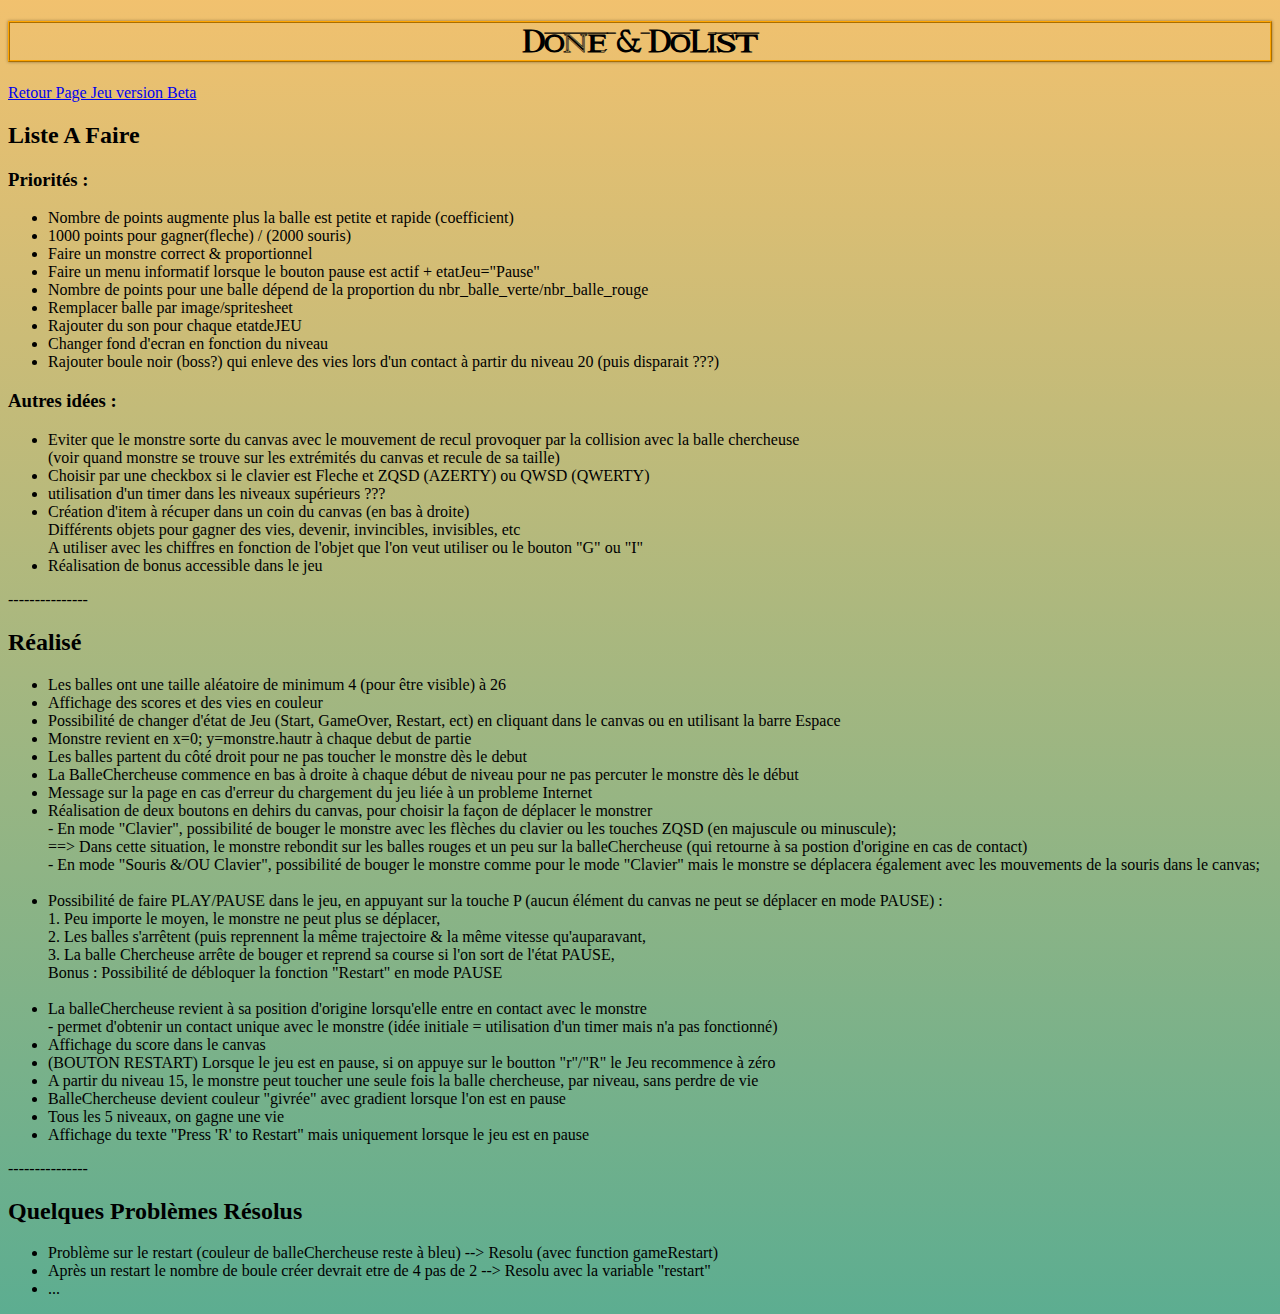
==== TP1_FirstGame_Javascript/done&DoList.html @ b37e4f98 "Add files via upload" ====
<!DOCTYPE html>
<html lang="fr">
    <head>
		<title>Squelette Jeu JS/Done&DoList</title>
		<meta charset="UTF-8">
		<link rel="stylesheet" href="./css/styles.css">
		<!-- Javascript -->
		
    </head>
    <body class="page2">
        <h1>Done & DoList</h1>
        <span><a href="index.html">Retour Page Jeu version Beta</a></span>

        <section class="doList">
          <h2>Liste A Faire</h2>
          <div class="priority">
            <h3>Priorités :</h3>
            <ul>
              <li>Nombre de points augmente plus la balle est petite et rapide (coefficient)</li>
              <li>1000 points pour gagner(fleche) / (2000 souris) </li>
              <li>Faire un monstre correct & proportionnel</li>
              <li>Faire un menu informatif lorsque le bouton pause est actif + etatJeu="Pause"</li>
              <li>Nombre de points pour une balle dépend de la proportion du nbr_balle_verte/nbr_balle_rouge</li>
              <li>Remplacer balle par image/spritesheet</li>
              <li>Rajouter du son pour chaque etatdeJEU</li>
              <li>Changer fond d'ecran en fonction du niveau</li>
              <li>Rajouter boule noir (boss?) qui enleve des vies lors d'un contact à partir du niveau 20 (puis disparait ???)</li>
            </ul>
          </div>

          <div class="idea">
            <h3>Autres idées :</h3>
            <ul>
              <li>Eviter que le monstre sorte du canvas avec le mouvement de recul provoquer par la collision avec la balle chercheuse
                <br> (voir quand monstre se trouve sur les extrémités du canvas et recule de sa taille)
              </li>
              <li>Choisir par une checkbox si le clavier est Fleche et ZQSD (AZERTY) ou QWSD (QWERTY)</li>
              <li>utilisation d'un timer dans les niveaux supérieurs ???</li>
              <li>Création d'item à récuper dans un coin du canvas (en bas à droite)
                <br> Différents objets pour gagner des vies, devenir, invincibles, invisibles, etc 
                <br> A utiliser avec les chiffres en fonction de l'objet que l'on veut utiliser ou le bouton "G" ou "I"

              </li>
              <li>Réalisation de bonus accessible dans le jeu</li>
            </ul>
          </div>

          <p>---------------</p>
        </section>

        <section class="done">
          <h2>Réalisé</h2>
          <div>
            <ul>
              <li>Les balles ont une taille aléatoire de minimum 4 (pour être visible) à 26</li>
              <li>Affichage des scores et des vies en couleur</li>
              <li>Possibilité de changer d'état de Jeu (Start, GameOver, Restart, ect) en cliquant dans le canvas ou en utilisant la barre Espace</li>
              <li>Monstre revient en x=0; y=monstre.hautr à chaque debut de partie</li>
              <li>Les balles partent du côté droit pour ne pas toucher le monstre dès le debut</li>
              <li>La BalleChercheuse commence en bas à droite à chaque début de niveau pour ne pas percuter le monstre dès le début</li>
              <li>Message sur la page en cas d'erreur du chargement du jeu liée à un probleme Internet</li>
              <li> Réalisation de deux boutons en dehirs du canvas, pour choisir la façon de déplacer le monstrer
                <br> - En mode "Clavier", possibilité de bouger le monstre avec les flèches du clavier ou les touches ZQSD (en majuscule ou minuscule);
                  <br> ==> Dans cette situation, le monstre rebondit sur les balles rouges et un peu sur la balleChercheuse (qui retourne à sa postion d'origine en cas de contact)
                <br> - En mode "Souris &/OU Clavier", possibilité de bouger le monstre comme pour le mode "Clavier" mais le monstre se déplacera également avec les mouvements de la souris dans le canvas;
                <br><br>
              </li>
              <li>Possibilité de faire PLAY/PAUSE dans le jeu, en appuyant sur la touche P (aucun élément du canvas ne peut se déplacer en mode PAUSE) :
                <br> 1. Peu importe le moyen, le monstre ne peut plus se déplacer,
                <br> 2. Les balles s'arrêtent (puis reprennent la même trajectoire & la même vitesse qu'auparavant,
                <br> 3. La balle Chercheuse arrête de bouger et reprend sa course si l'on sort de l'état PAUSE,
                <br> Bonus : Possibilité de débloquer la fonction "Restart" en mode PAUSE
                <br> <br>
              </li>

              <li>La balleChercheuse revient à sa position d'origine lorsqu'elle entre en contact avec le monstre
                <br> - permet d'obtenir un contact unique avec le monstre (idée initiale = utilisation d'un timer mais n'a pas fonctionné)
              </li>
              <li>Affichage du score dans le canvas</li>
              <li>(BOUTON RESTART) Lorsque le jeu est en pause, si on appuye sur le boutton "r"/"R" le Jeu recommence à zéro </li>
              <li>A partir du niveau 15, le monstre peut toucher une seule fois la balle chercheuse, par niveau, sans perdre de vie</li>
              <li>BalleChercheuse devient couleur "givrée" avec gradient lorsque l'on est en pause</li>
              <li>Tous les 5 niveaux, on gagne une vie</li>
              <li>Affichage du texte "Press 'R' to Restart" mais uniquement lorsque le jeu est en pause</li>
            </ul>
          </div>

          <p>---------------</p>
        </section>

        <section class="resolve">
          <h2>Quelques Problèmes Résolus</h2>
          <div>
            <ul>
              <li>Problème sur le restart (couleur de balleChercheuse reste à bleu) --> Resolu (avec function gameRestart)</li>
              <li>Après un restart le nombre de boule créer devrait etre de 4 pas de 2 --> Resolu avec la variable "restart"</li>
              <li>...</li>
            </ul>
          </div>
        </section>

	</body>
</html>
---- TP1_FirstGame_Javascript/css/styles.css ----
/*--- FONT FAMILY ---*/
@font-face {
    font-family : "CranberryBlues";
    src : url("../assets/fonts/cranberry_blues/CranberryBlues.ttf"); /*ttf=TrueType*/
}
@font-face { /*Effet Peinture*/
    font-family : "LionKing";
    src : url("../assets/fonts/lion_king/lion_king.ttf"); 
}
@font-face { 
    font-family : "Breadcrumbs";
    src : url("../assets/fonts/breadcrumbs/Breadcrumbs.otf"); /*otf=OpenType*/
}
@font-face { 
    font-family : "Bretageds";
    src : url("../assets/fonts/bretageds/Bretageds.otf");
}
@font-face { 
    font-family : "Hallington";
    src : url("../assets/fonts/hallington/Hallington.ttf");
}

/* ----- */

html {
    background-image: linear-gradient(#f0bb60e8 , #4aa484e5); 
    /*linear-gradient(rgba(196, 219, 240, 0.5), rgba(85, 159, 228, 1))*/
    /*#f0bb60e8 , #4aa484e5 */
}
h1 {
    font-family: "LionKing";
    border : 2px ridge orange;
    color : black;
    text-align:center;

    /*ombre*/
	-webkit-box-shadow: 0 0 3px rgba(0,0,0, 0.4);
	-moz-box-shadow: 0 0 3px rgba(0,0,0, 0.4);
	box-shadow: 0 0 3px rgba(0,0,0, 0.4);
}

#myCanvas {
    border: 1px solid black;
    background-image: url("../assets/images/GreenForestNight.png");
    /*background-color : lightgrey;*/
     /*ombre*/
	-webkit-box-shadow: 0 0 3px rgba(133,75,34, 0.4);
	-moz-box-shadow: 0 0 3px rgba(133,75,34, 0.4);
	box-shadow: 3px -2px 5px rgba(133, 75, 34, 0.4);
}

#loadingPage {
    color:red;
    /*border: 1px dashed red;*/
}

div.infosJeu {
    font-family: Lobster, Monotype Corsiva, Raleway;
        /* Raleway, Gill sans MT,  Gabriola, Freestyle Script,*/
    font-size: 110%;
	/*text-align:center;*/
}

/*-- BUTTON --*/
#buttonArrow, #buttonMouse {
    font-family:Segoe UI;
    font-size:100%;
    padding:1px 1px 3px;
    background: #FFCB60;   /*rgba(247, 196, 29, 0.782)*/
    border: 1px ridge rgb(99, 77, 4);
     /*ombre*/
	-webkit-box-shadow: 0 0 3px rgba(133,75,34, 0.4); 
	-moz-box-shadow: 0 0 3px rgba(133,75,34, 0.4);
    box-shadow: 3px -2px 5px rgba(133, 75, 34, 0.4);
}
#buttonArrow {border-radius: 20%; background:rgba(174, 145, 82, 0.782);}
#buttonMouse {border-radius: 10px}

.prgp1 {
    color:rgb(15, 83, 56);
}
.prgp2 {
    text-align: center;
    border:2px dashed rgb(231, 79, 79);
}

body.page2, span.link {
    font-family: "Gill Sans MT", "Calibri"; 
}
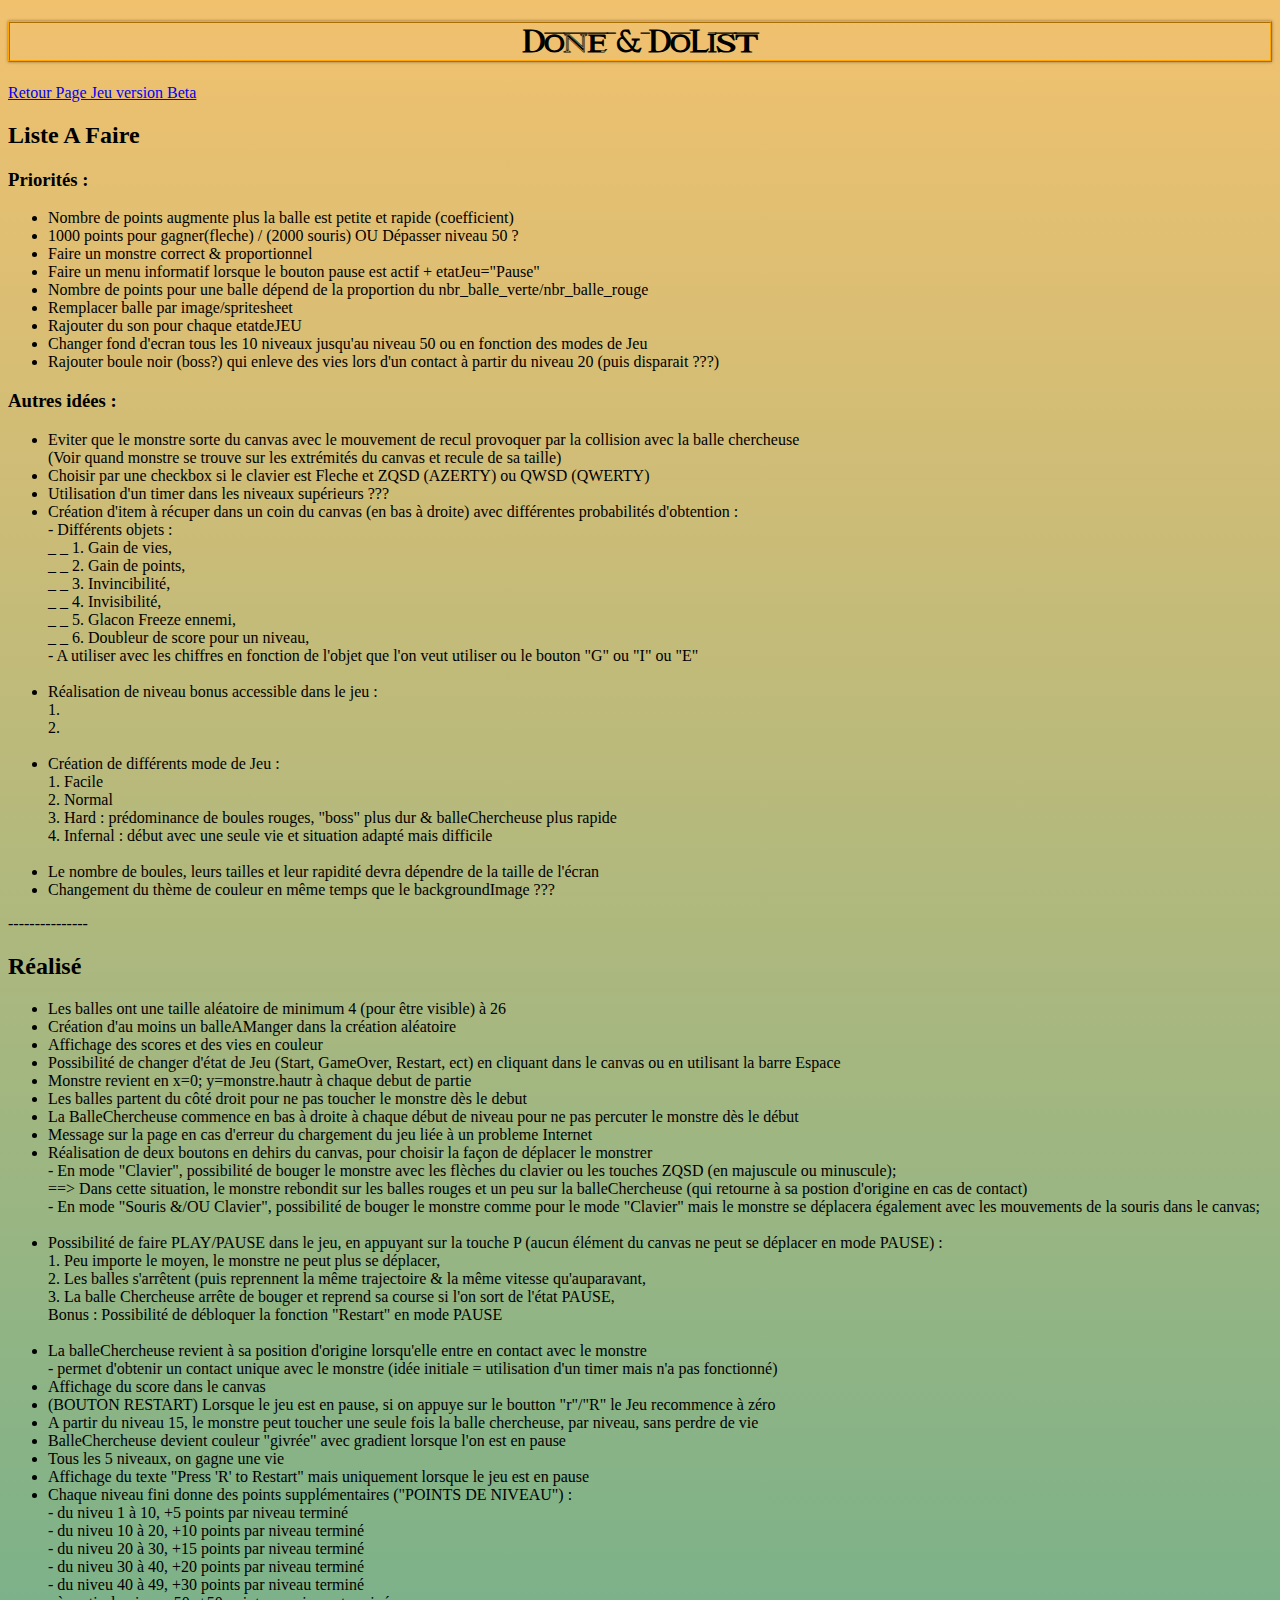
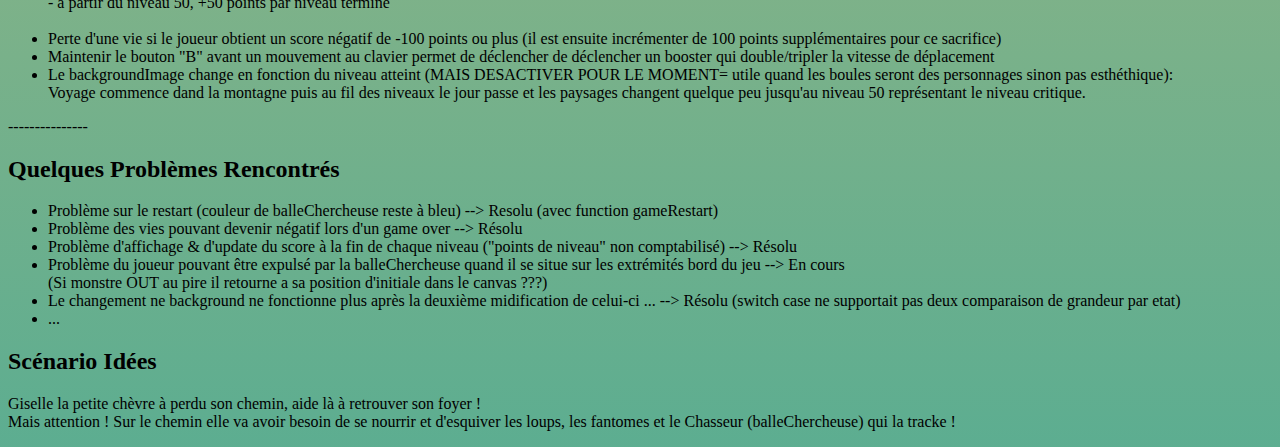
==== commit 88539abe: "Add files via upload" ====
--- a/TP1_FirstGame_Javascript/done&DoList.html
+++ b/TP1_FirstGame_Javascript/done&DoList.html
@@ -17,13 +17,13 @@
             <h3>Priorités :</h3>
             <ul>
               <li>Nombre de points augmente plus la balle est petite et rapide (coefficient)</li>
-              <li>1000 points pour gagner(fleche) / (2000 souris) </li>
+              <li>1000 points pour gagner(fleche) / (2000 souris) OU Dépasser niveau 50 ?</li>
               <li>Faire un monstre correct & proportionnel</li>
               <li>Faire un menu informatif lorsque le bouton pause est actif + etatJeu="Pause"</li>
               <li>Nombre de points pour une balle dépend de la proportion du nbr_balle_verte/nbr_balle_rouge</li>
               <li>Remplacer balle par image/spritesheet</li>
               <li>Rajouter du son pour chaque etatdeJEU</li>
-              <li>Changer fond d'ecran en fonction du niveau</li>
+              <li>Changer fond d'ecran tous les 10 niveaux jusqu'au niveau 50 ou en fonction des modes de Jeu</li>
               <li>Rajouter boule noir (boss?) qui enleve des vies lors d'un contact à partir du niveau 20 (puis disparait ???)</li>
             </ul>
           </div>
@@ -32,16 +32,38 @@
             <h3>Autres idées :</h3>
             <ul>
               <li>Eviter que le monstre sorte du canvas avec le mouvement de recul provoquer par la collision avec la balle chercheuse
-                <br> (voir quand monstre se trouve sur les extrémités du canvas et recule de sa taille)
+                <br> (Voir quand monstre se trouve sur les extrémités du canvas et recule de sa taille)
               </li>
               <li>Choisir par une checkbox si le clavier est Fleche et ZQSD (AZERTY) ou QWSD (QWERTY)</li>
-              <li>utilisation d'un timer dans les niveaux supérieurs ???</li>
-              <li>Création d'item à récuper dans un coin du canvas (en bas à droite)
-                <br> Différents objets pour gagner des vies, devenir, invincibles, invisibles, etc 
-                <br> A utiliser avec les chiffres en fonction de l'objet que l'on veut utiliser ou le bouton "G" ou "I"
+              <li>Utilisation d'un timer dans les niveaux supérieurs ???</li>
+              <li>Création d'item à récuper dans un coin du canvas (en bas à droite) avec différentes probabilités d'obtention :
+                <br> - Différents objets :
+                  <br> _ _ 1. Gain de vies, 
+                  <br> _ _ 2. Gain de points, 
+                  <br> _ _ 3. Invincibilité, 
+                  <br> _ _ 4. Invisibilité, 
+                  <br> _ _ 5. Glacon Freeze ennemi,
+                  <br> _ _ 6. Doubleur de score pour un niveau,
+                  
+                <br> - A utiliser avec les chiffres en fonction de l'objet que l'on veut utiliser ou le bouton "G" ou "I" ou "E"
+                <br> <br>
+              </li>
 
+              <li>Réalisation de niveau bonus accessible dans le jeu  :
+                <br>  1. 
+                <br>  2. 
+                <br> <br>
               </li>
-              <li>Réalisation de bonus accessible dans le jeu</li>
+
+              <li>Création de différents mode de Jeu :
+                <br>  1. Facile
+                <br>  2. Normal
+                <br>  3. Hard : prédominance de boules rouges, "boss" plus dur & balleChercheuse plus rapide
+                <br>  4. Infernal : début avec une seule vie et situation adapté mais difficile
+                <br> <br>
+              </li>
+              <li>Le nombre de boules, leurs tailles et leur rapidité devra dépendre de la taille de l'écran</li>
+              <li>Changement du thème de couleur en même temps que le backgroundImage ???</li>
             </ul>
           </div>
 
@@ -53,6 +75,7 @@
           <div>
             <ul>
               <li>Les balles ont une taille aléatoire de minimum 4 (pour être visible) à 26</li>
+              <li>Création d'au moins un balleAManger dans la création aléatoire</li>
               <li>Affichage des scores et des vies en couleur</li>
               <li>Possibilité de changer d'état de Jeu (Start, GameOver, Restart, ect) en cliquant dans le canvas ou en utilisant la barre Espace</li>
               <li>Monstre revient en x=0; y=monstre.hautr à chaque debut de partie</li>
@@ -82,6 +105,21 @@
               <li>BalleChercheuse devient couleur "givrée" avec gradient lorsque l'on est en pause</li>
               <li>Tous les 5 niveaux, on gagne une vie</li>
               <li>Affichage du texte "Press 'R' to Restart" mais uniquement lorsque le jeu est en pause</li>
+              <li>Chaque niveau fini donne des points supplémentaires ("POINTS DE NIVEAU") :
+                <br> - du niveu 1 à 10, +5 points par niveau terminé
+                <br> - du niveu 10 à 20, +10 points par niveau terminé
+                <br> - du niveu 20 à 30, +15 points par niveau terminé
+                <br> - du niveu 30 à 40, +20 points par niveau terminé
+                <br> - du niveu 40 à 49, +30 points par niveau terminé
+                <br> - à partir du niveau 50, +50 points par niveau terminé 
+                <br> <br>
+              </li>
+              <li>Perte d'une vie si le joueur obtient un score négatif de -100 points ou plus (il est ensuite incrémenter de 100 points supplémentaires pour ce sacrifice)</li>
+              <li>Maintenir le bouton "B"  avant un mouvement au clavier permet de déclencher de déclencher un booster qui double/tripler la vitesse de déplacement</li>
+              <li>Le backgroundImage change en fonction du niveau atteint (MAIS DESACTIVER POUR LE MOMENT= utile quand les boules seront des personnages sinon pas esthéthique):
+                <br> Voyage commence dand la montagne puis au fil des niveaux le jour passe et les paysages changent quelque peu jusqu'au niveau 50 représentant le niveau critique.
+              </li>
+
             </ul>
           </div>
 
@@ -89,15 +127,27 @@
         </section>
 
         <section class="resolve">
-          <h2>Quelques Problèmes Résolus</h2>
+          <h2>Quelques Problèmes Rencontrés</h2>
           <div>
             <ul>
               <li>Problème sur le restart (couleur de balleChercheuse reste à bleu) --> Resolu (avec function gameRestart)</li>
-              <li>Après un restart le nombre de boule créer devrait etre de 4 pas de 2 --> Resolu avec la variable "restart"</li>
+              <li>Problème des vies pouvant devenir négatif lors d'un game over --> Résolu</li>
+              <li>Problème d'affichage & d'update du score à la fin de chaque niveau ("points de niveau" non comptabilisé) --> Résolu </li>
+              <li>Problème du joueur pouvant être expulsé par la balleChercheuse quand il se situe sur les extrémités bord du jeu  --> En cours
+                <br> (Si monstre OUT au pire il retourne a sa position d'initiale dans le canvas ???)
+              </li>
+              <li>Le changement ne background ne fonctionne plus après la deuxième midification de celui-ci ... --> Résolu (switch case ne supportait pas deux comparaison de grandeur par etat)</li>
               <li>...</li>
             </ul>
           </div>
         </section>
 
+        <section>
+          <h2>Scénario Idées</h2>
+          <p>Giselle la petite chèvre à perdu son chemin, aide là à retrouver son foyer ! 
+            <br>Mais attention ! Sur le chemin elle va avoir besoin de se nourrir et d'esquiver les loups, les fantomes et le Chasseur (balleChercheuse) qui la tracke !
+          </p>
+        </section>
+
 	</body>
 </html>--- a/TP1_FirstGame_Javascript/css/styles.css
+++ b/TP1_FirstGame_Javascript/css/styles.css
@@ -42,6 +42,9 @@
 #myCanvas {
     border: 1px solid black;
     background-image: url("../assets/images/GreenForestNight.png");
+    /* ../assets/images/GreenForestNight.png */
+    /* ../assets/images/background/BlueMountainsresize.jpg */
+
     /*background-color : lightgrey;*/
      /*ombre*/
 	-webkit-box-shadow: 0 0 3px rgba(133,75,34, 0.4);
